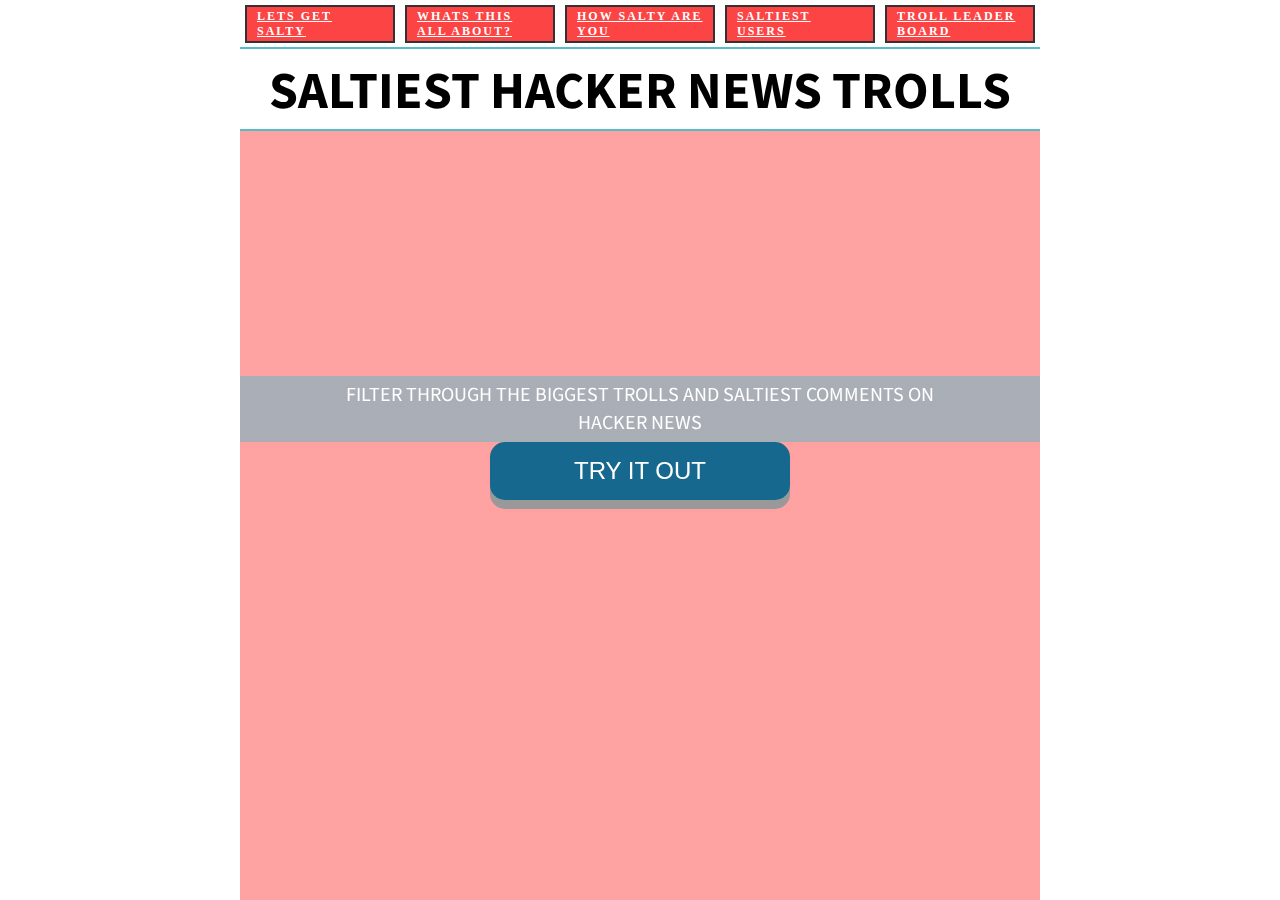
==== index1.html @ 8afc9aa5 "redesigned Landing Page About Page and Troll Page" ====
<!DOCTYPE html>
<html>

<head>
  <title>Saltiest Hacker News Trolls</title>
  <!-- <link rel="stortcut icon" href="./favicon.ico"> -->
  <!-- FAVICON NOT LOADING -->
<!-- <link rel="icon" type="image/png" sizes="16x16" href="/favicon-16x16.png"> -->
  <meta name="viewport" content="width=device-width, initial-scale=1.0">
  <script src="https://code.jquery.com/jquery-3.3.1.min.js" integrity="sha256-FgpCb/KJQlLNfOu91ta32o/NMZxltwRo8QtmkMRdAu8="
    crossorigin="anonymous"></script>
    <link href='https://fonts.googleapis.com/css?family=Source+Sans+Pro:400,400i,700,700i' rel='stylesheet'>
  <script src="./Untitled-1.js" async></script>
  <!-- <script src="./components/Carousel/Carousel.js" async></script> -->
</head>

<link rel="stylesheet" type="text/css" href="./index1.css" />
<body>


<div class="module mid red">
    <!-- <h2>Skyscrapers</h2> -->
    <div class="header">
        <h1>SALTIEST HACKER NEWS TROLLS</h1>
      </div>
    
      <!-- TABS -->
      <div class="tabs">
        <div class="topics">
           
          <a href="index1.html" data-tab="all" class="tab active-tab">LETS GET SALTY</a>
          <a href="Untitled-1.html" class="tab active-tab">WHATS THIS ALL ABOUT?</a>
          <a href="infinitetroll.html" class="tab active-tab">HOW SALTY ARE YOU</a>
          <a href="infinitetroll.html" class="tab active-tab">SALTIEST USERS</a>
          <a href="infinitetroll.html" class="tab active-tab">TROLL LEADER BOARD</a>
          <!-- <div class="cards-container"> -->
            <!-- <img  alt="Girl in a jacket" class="scream">
              <div class="bottom-background">
                <div class="login">
                  <p>Filter Through The Biggest Trolls On Hacker News <br>Test Your Saltiest Comments
                    Using Our Troll Filter Technology<br> View The TROLL LEADER BOARD </br> </p> -->
                  <!-- <h2>FIND THE TROLLS</h2> -->
                  <div class="wrapper">
                    <!-- <h2>FIND THE TROLLS</h2> -->
                    <p>FILTER THROUGH THE BIGGEST TROLLS AND SALTIEST COMMENTS ON <br>HACKER NEWS</p>
                      <!-- <h2>FIND THE TROLLS</h2> -->
                  <button class="button">TRY IT OUT</button>
                  </div>
        </div>
      </div>
  </div>
  </body>
---- index1.css ----
* {
    margin: 0 auto;
    width: 800px;
}
  .header {
    display: flex;
    margin: 0 auto;
    align-items: center;
    position: fixed;
    background-color: #fff;
    border-bottom: 2px solid #55BCC9;
    margin-top: 45px;
    width: 800px;
    padding-top: 10px;
  }
  @media (min-width: 1280px) {
    .header {
      width: 800px;
    }
  }
  .header h1 {
    font-size: 60px;
    font-family: "Source Sans Pro", serif;
    font-weight: bold;
    /* margin: 0 auto; */
    text-align: center;
    color: black;
    width: 800px;
    font-size: 52px;
    /* padding-top: 15px;
    padding-bottom: 15px; */
    margin: 0 auto;
  }
  
  .tabs {
    border-bottom: 2px solid #55BCC9;
    display: flex;
    justify-content: center;
    align-items: center;
    flex-direction: row;
    width: 100%;
    height: 47px;
    background-color: #fff;
    position: fixed;
    width: 800px;
  }
  @media (min-width: 1280px) {
    .tabs {
    width: 800px;
    }
  }
  
  .tabs .topics {
    display: flex;
    justify-content: none;
    align-items: center;
    flex-direction: row;
  }
  
  .tabs .topics .tab {
    display: flex;
    justify-content: none;
    align-items: center;
    flex-direction: row;
    color: #fff;
    background-color: black;
    margin: 0 5px;
    padding: 2px 10px;
    font-size: 12px;
    letter-spacing: 2px;
    cursor: pointer;
    font-weight: bold;
  }
  .tabs .topics .tab:hover {
    text-decoration: underline;
  }
  .tabs .topics .active-tab {
    background-color: #FC4445;
    color: #ffffff;
    border: 2px solid #333;
  }
/* background pic and filter */
  .module {
    background: 
      linear-gradient(
        rgba(252,68,69,0.5),
        rgba(252,68,69,0.5)
      ),
      url(https://static1.squarespace.com/static/5b562312697a9878c635324c/t/5b75ba7603ce649c49bde375/1534442114535/adult-bookcase-business-218413.jpg);
    background-size: cover;
    width: 800px;
    height: 100vh;
    position: relative;
    margin: 0 auto;
  }

  .module2 {
    background: 
      linear-gradient(
        rgba(252,68,69,0.5),
        rgba(252,68,69,0.5)
      ),
      url(https://studybreaks.com/wp-content/uploads/2018/02/nintchdbpict000311256389.jpg);
    background-size: cover;
    width: 800px;
    height: 100vh;
    position: relative;
    margin: 0 auto;
  }

.button {
    padding: 15px 25px;
    font-size: 24px;
    text-align: center;
    cursor: pointer;
    outline: none;
    color: #fff;
    background-color: #16688e;
    border: none;
    border-radius: 15px;
    box-shadow: 0 9px #999;
    width: 300px;
  }
  
.wrapper {
    text-align: center;
    position: absolute;
    top: 800%;
}
.wrapper p{
    text-align: center;
    color: white;
    /* text-shadow: 2px 2px 0px #16688e; */
    padding-bottom: 5px;
    padding-top: 5px;
    font-size: bold;
    font-size: 20px;
    font-family: "Source Sans Pro";   
}
/* paragraph background */
p{
background: rgb(85, 188, 201,0.5)
 }

 .aboutp {
    text-align: center;
    position: absolute;
    top: 800%;
}

 .aboutp p{
    text-align: center;
    color: white;
    /* text-shadow: 2px 2px 0px #16688e; */
    padding-bottom: 5px;
    padding-top: 5px;
    font-size: bold;
    font-size: 20px;
    font-family: "Source Sans Pro";
 }


/* .button {
    position: absolute;
    top: 700%;
} */

  .button:hover {background-color: #66FCF1;
  color: #FC4445;}
  
  .button:active {
    background-color: #55BCC9;
    color: white;
    box-shadow: 0 5px #666;
    transform: translateY(8px);
  }
  
 
  
  /* h2 {
    color: white;
    letter-spacing: 3px; 
  } */
  
  .oldtroll {
    width: 48%;
  }
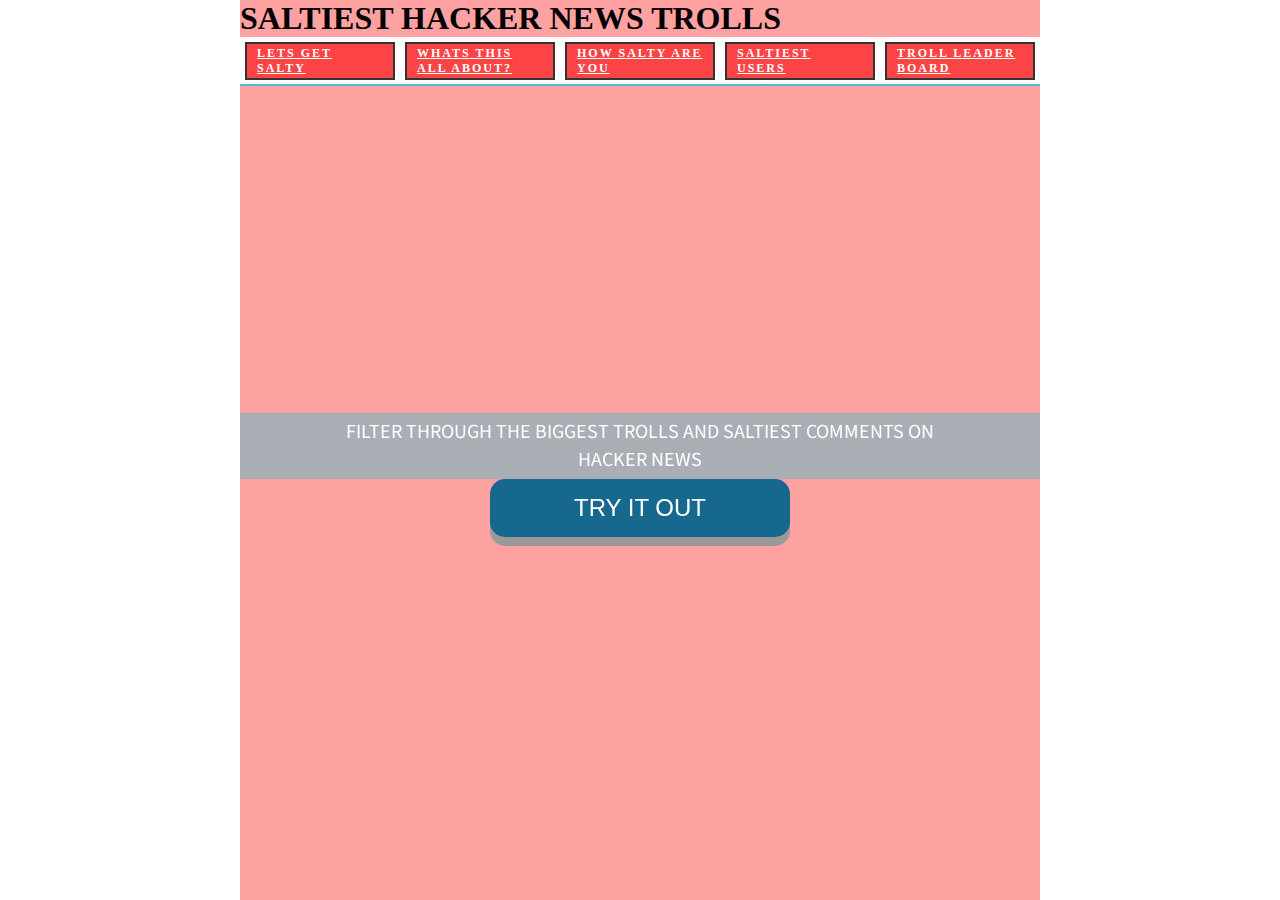
==== commit c920b118: "leaderboard infinitetroll and some responsiveness" ====
--- a/index1.html
+++ b/index1.html
@@ -10,17 +10,17 @@
   <script src="https://code.jquery.com/jquery-3.3.1.min.js" integrity="sha256-FgpCb/KJQlLNfOu91ta32o/NMZxltwRo8QtmkMRdAu8="
     crossorigin="anonymous"></script>
     <link href='https://fonts.googleapis.com/css?family=Source+Sans+Pro:400,400i,700,700i' rel='stylesheet'>
-  <script src="./Untitled-1.js" async></script>
   <!-- <script src="./components/Carousel/Carousel.js" async></script> -->
 </head>
+<link rel="stylesheet" type="text/css" href="./leaderboard.css" />
+<link rel="stylesheet" type="text/css" href="./index1.css" />
 
-<link rel="stylesheet" type="text/css" href="./index1.css" />
 <body>
 
 
 <div class="module mid red">
     <!-- <h2>Skyscrapers</h2> -->
-    <div class="header">
+    <div class="headeropen">
         <h1>SALTIEST HACKER NEWS TROLLS</h1>
       </div>
     
@@ -32,7 +32,7 @@
           <a href="Untitled-1.html" class="tab active-tab">WHATS THIS ALL ABOUT?</a>
           <a href="infinitetroll.html" class="tab active-tab">HOW SALTY ARE YOU</a>
           <a href="infinitetroll.html" class="tab active-tab">SALTIEST USERS</a>
-          <a href="infinitetroll.html" class="tab active-tab">TROLL LEADER BOARD</a>
+          <a href="leaderboard.html" class="tab active-tab">TROLL LEADER BOARD</a>
           <!-- <div class="cards-container"> -->
             <!-- <img  alt="Girl in a jacket" class="scream">
               <div class="bottom-background">
@@ -40,13 +40,15 @@
                   <p>Filter Through The Biggest Trolls On Hacker News <br>Test Your Saltiest Comments
                     Using Our Troll Filter Technology<br> View The TROLL LEADER BOARD </br> </p> -->
                   <!-- <h2>FIND THE TROLLS</h2> -->
-                  <div class="wrapper">
+                  <div class="wrapper mqwrapper">
                     <!-- <h2>FIND THE TROLLS</h2> -->
                     <p>FILTER THROUGH THE BIGGEST TROLLS AND SALTIEST COMMENTS ON <br>HACKER NEWS</p>
                       <!-- <h2>FIND THE TROLLS</h2> -->
-                  <button class="button">TRY IT OUT</button>
+                  <a href="https://ecstatic-yalow-741526.netlify.com/loginsignup"><button class="button" >TRY IT OUT</button></a>
                   </div>
         </div>
       </div>
   </div>
-  </body>+  <!-- test -->
+  <script src="./Untitled-1.js" async></script>
+  </body>
--- a/leaderboard.css
+++ b/leaderboard.css
@@ -0,0 +1,258 @@
+
+* {
+    margin: 0 auto;
+    max-width: 1280px;
+}
+/* HEADER BANNER TITLE */
+  .header {
+    display: flex;
+    margin: 0 auto;
+    align-items: center;
+    position: fixed;
+    background-color: #fff;
+    border-bottom: 2px solid #55BCC9;
+    margin-top: 45px;
+    max-width: 800px;
+    padding-top: 10px;
+    opacity: 0.6;
+  }
+  @media (max-width: 501px) {
+    .header {
+      width: 100%;
+      opacity: 0.8;
+    }
+  }
+  /* TITLE FONT AND STYLES */
+  .header h1 {
+    font-size: 60px;
+    font-family: "Press Start 2P", serif;
+    font-weight: bold;
+    /* margin: 0 auto; */
+    text-align: center;
+    color: black;
+    width: 800px;
+    font-size: 43px;
+    /* padding-top: 15px;
+    padding-bottom: 15px; */
+    margin: 0 auto;
+  }
+  /* ANCHOR TAGS */
+  .tabs {
+    border-bottom: 2px solid #55BCC9;
+    display: flex;
+    justify-content: center;
+    align-items: center;
+    flex-direction: row;
+    width: 100%;
+    height: 47px;
+    background-color: #fff;
+    position: fixed;
+    width: 800px;
+  }
+  @media screen and (max-width: 501px) {
+    .tabs {
+    width: 50px;
+    display: flex;
+    flex-direction: column;
+    }
+  }
+  /* ANCHOR TAGS FONTS */
+  .tabs .topics {
+    display: flex;
+    /* justify-content: center; */
+    align-items: center;
+    flex-direction: row;
+    align-content: center;
+    font-family: "Press Start 2P";
+    margin: 0 auto;
+  }
+  /* CURSOR AND STYLINGS */
+  .tabs .topics .tab {
+    display: flex;
+    justify-content: none;
+    align-items: center;
+    flex-direction: row;
+    color: #fff;
+    background-color: black;
+    margin: 0 5px;
+    padding: 2px 10px;
+    font-size: 12px;
+    letter-spacing: 2px;
+    cursor: pointer;
+    font-weight: bold;
+  }
+  /* HOVER EFFECT ON ANCHOR TAGS */
+  .tabs .topics .tab:hover {
+    text-decoration: underline;
+  }
+  .tabs .topics .active-tab {
+    background-color: #FC4445;
+    color: #ffffff;
+    border: 2px solid #333;
+  }
+/* background pic and filter */
+/* FROM LANGING PAGE */
+  .module {
+    background: 
+      linear-gradient(
+        rgba(252,68,69,0.5),
+        rgba(252,68,69,0.5)
+      ),
+      url(https://static1.squarespace.com/static/5b562312697a9878c635324c/t/5b75ba7603ce649c49bde375/1534442114535/adult-bookcase-business-218413.jpg);
+    background-size: cover;
+    width: 800px;
+    height: 100vh;
+    position: relative;
+    margin: 0 auto;
+  }
+/* FROM ABOUT PAGE */
+  .module2 {
+    background: 
+      linear-gradient(
+        rgba(252,68,69,0.5),
+        rgba(252,68,69,0.5)
+      ),
+      url(https://studybreaks.com/wp-content/uploads/2018/02/nintchdbpict000311256389.jpg);
+    background-size: cover;
+    width: 800px;
+    height: 100vh;
+    position: relative;
+    margin: 0 auto;
+  }
+/* LEADER BOARD PAGE */
+  .module3 {
+    background: 
+      linear-gradient(
+        rgba(252,68,69,0.3),
+        rgba(252,68,69,0.3)
+      ),
+      url(https://i.pinimg.com/originals/15/fc/e2/15fce218c3b3004358163f90e1a13ed9.gif);
+    background-size: cover;
+    width: 800px;
+    height: 100vh;
+    position: relative;
+    margin: 0 auto;
+  }
+  @media (max-width: 501px) {
+    .module3 {
+        background-size: cover;
+        width: 100%;
+        height: 100vh;
+        position: relative;
+        margin: 0 auto;
+    } 
+}
+/* TRY IT OUT BUTTON */
+.button {
+    padding: 15px 25px;
+    font-size: 24px;
+    text-align: center;
+    cursor: pointer;
+    outline: none;
+    color: #fff;
+    background-color: #16688e;
+    border: none;
+    border-radius: 15px;
+    box-shadow: 0 9px #999;
+    width: 300px;
+  }
+/* BUTTON OVER AND ACTIVE/CLICK STYLES */
+  .button:hover {background-color: #66FCF1;
+    color: #FC4445;}
+    
+    .button:active {
+      background-color: #55BCC9;
+      color: white;
+      box-shadow: 0 5px #666;
+      transform: translateY(8px);
+    }
+
+  /* WRAPPER FOR P AND BUTTON */
+.wrapper {
+    text-align: center;
+    position: absolute;
+    top: 800%;
+}
+.wrapper p{
+    text-align: center;
+    color: white;
+    /* text-shadow: 2px 2px 0px #16688e; */
+    padding-bottom: 5px;
+    padding-top: 5px;
+    font-size: bold;
+    font-size: 20px;
+    font-family: "Source Sans Pro";   
+}
+/* media query for text */
+@media (max-width: 501px) {
+    p {
+      width: 100%;
+    padding: 10px 10px;
+    }
+}
+
+@media (max-width: 1000px) {
+    p {
+      width: 100%;
+    padding: 10px 10px;
+    }
+}
+/* LEADER BOARD PAGE PARAGRAPH BACKGROUND AND STYLES */
+p{
+background: rgb(85, 188, 201,0.5)
+ }
+
+ .aboutp {
+    text-align: center;
+    position: absolute;
+    top: 800%;
+}
+@media (max-width: 501px) {
+    .aboutp {
+    text-align: center;
+    top: 300%;
+    /* display: flex; */
+    padding-left: 90px;
+    padding-top: 20px;
+    }
+}
+ .aboutp p{
+    text-align: center;
+    color: white;
+    /* text-shadow: 2px 2px 0px #16688e; */
+    padding-bottom: 5px;
+    padding-top: 5px;
+    font-size: bold;
+    font-size: 20px;
+    font-family: "Press Start 2P";
+ }
+ @media (max-width: 500px) {
+    .aboutp p{
+      text-align: center;
+    top: 1000%;
+    }
+}
+@media (max-width: 1000px) {
+    .aboutp p{
+      text-align: center;
+    top: 1000%;
+    }
+}
+
+
+/* .button {
+    position: absolute;
+    top: 700%;
+} */
+  /* h2 {
+    color: white;
+    letter-spacing: 3px; 
+  } */
+  
+  .oldtroll {
+    width: 48%;
+  }
+  
+ 
+  
+  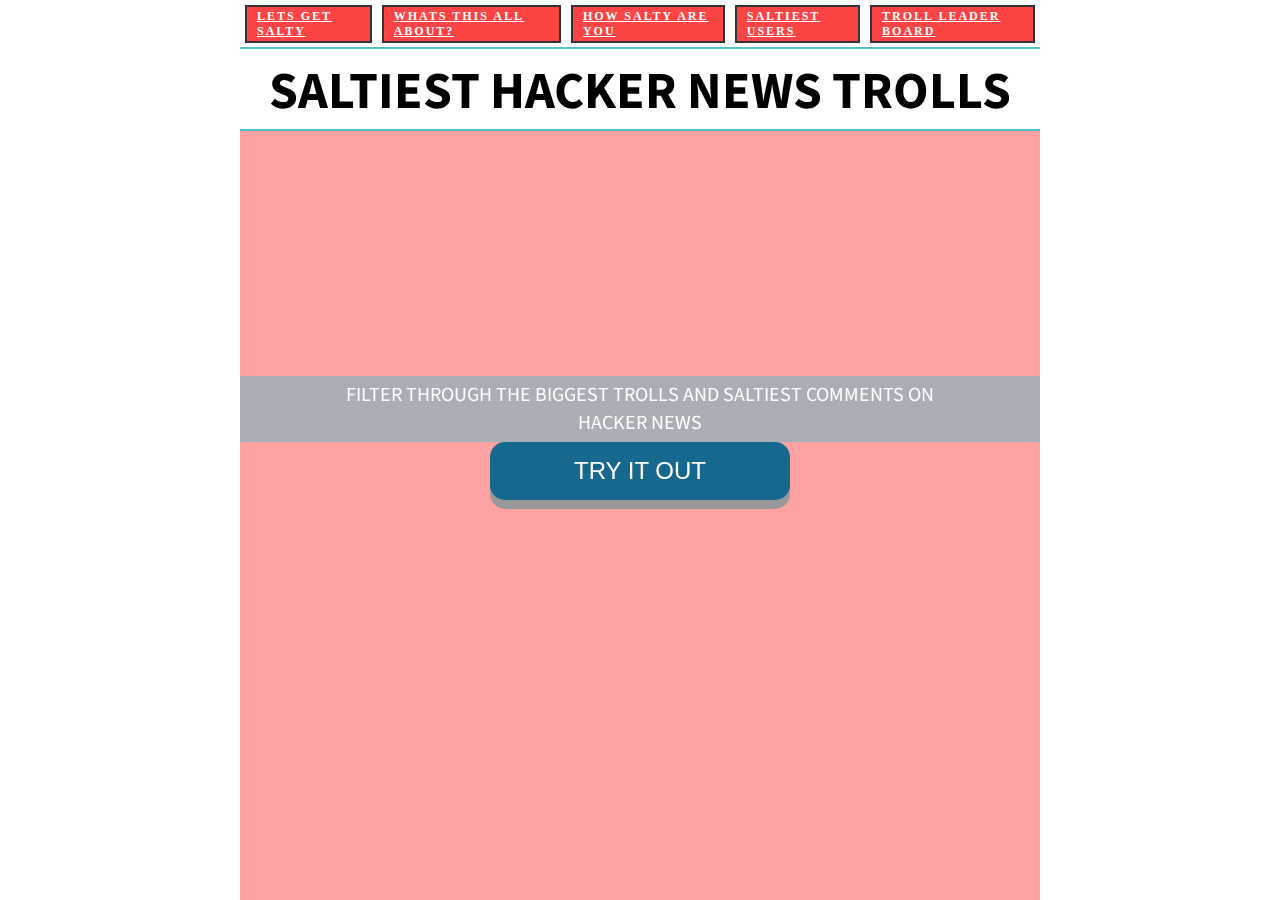
==== commit d615d9e7: "updated button login link" ====
--- a/index1.html
+++ b/index1.html
@@ -44,7 +44,7 @@
                     <!-- <h2>FIND THE TROLLS</h2> -->
                     <p>FILTER THROUGH THE BIGGEST TROLLS AND SALTIEST COMMENTS ON <br>HACKER NEWS</p>
                       <!-- <h2>FIND THE TROLLS</h2> -->
-                  <a href="https://ecstatic-yalow-741526.netlify.com/loginsignup"><button class="button" >TRY IT OUT</button></a>
+                  <a href="https://sentiment.netlify.com/loginsignup"><button class="button" >TRY IT OUT</button></a>
                   </div>
         </div>
       </div>
--- a/index1.css
+++ b/index1.css
@@ -1,9 +1,9 @@
 
 * {
     margin: 0 auto;
-    width: 800px;
-}
-  .header {
+    max-width: 800px;
+}
+  .headeropen {
     display: flex;
     margin: 0 auto;
     align-items: center;
@@ -15,11 +15,17 @@
     padding-top: 10px;
   }
   @media (min-width: 1280px) {
-    .header {
-      width: 800px;
-    }
-  }
-  .header h1 {
+    .headeropen {
+      width: 100%;
+    }
+  }
+  @media (max-width: 501px) {
+    .headeropen {
+      width: 100%;
+      opacity: 0.8;
+    }
+  }
+  .headeropen h1 {
     font-size: 60px;
     font-family: "Source Sans Pro", serif;
     font-weight: bold;
@@ -32,7 +38,12 @@
     padding-bottom: 15px; */
     margin: 0 auto;
   }
-  
+  @media (max-width: 501px) {
+    .headeropen h1{
+      width: 100%;
+      font-size: 30px;
+    }
+  }
   .tabs {
     border-bottom: 2px solid #55BCC9;
     display: flex;
@@ -45,19 +56,17 @@
     position: fixed;
     width: 800px;
   }
-  @media (min-width: 1280px) {
+  @media (min-width: 501px) {
     .tabs {
     width: 800px;
     }
   }
-  
   .tabs .topics {
     display: flex;
     justify-content: none;
     align-items: center;
     flex-direction: row;
   }
-  
   .tabs .topics .tab {
     display: flex;
     justify-content: none;
@@ -94,7 +103,15 @@
     position: relative;
     margin: 0 auto;
   }
-
+  @media (max-width: 501px) {
+    .module {
+        background-size: cover;
+        width: 100%;
+        height: 100vh;
+        /* position: center; */
+        margin:0 auto;
+    } 
+}
   .module2 {
     background: 
       linear-gradient(
@@ -108,7 +125,101 @@
     position: relative;
     margin: 0 auto;
   }
-
+  @media (max-width: 501px) {
+    .module2 {
+        background-size: cover;
+        width: 100%;
+        height: 100vh;
+        position: relative;
+        margin: 0 auto;
+    } 
+}
+.wrapper {
+    text-align: center;
+    position: absolute;
+    top: 800%;
+    width: 100%;
+}
+.wrapper p{
+    text-align: center;
+    color: white;
+    /* text-shadow: 2px 2px 0px #16688e; */
+    padding-bottom: 5px;
+    padding-top: 5px;
+    font-size: bold;
+    font-size: 20px;
+    font-family: "Source Sans Pro";  
+}
+/* paragraph background */
+p{
+background: rgb(85, 188, 201,0.5)
+ }
+ @media (max-width: 501px) {
+  p {
+    width: 100%;
+  padding: 10px 10px;
+  }
+}
+
+@media (max-width: 1000px) {
+  p {
+    width: 100%;
+  padding: 10px 10px;
+  }
+}
+ .mqwrapper {
+    text-align: center;
+    position: absolute;
+    top: 800%;
+    width: 100%;
+}
+
+ .mqwrapper p{
+    text-align: center;
+    color: white;
+    /* text-shadow: 2px 2px 0px #16688e; */
+    padding-bottom: 5px;
+    padding-top: 5px;
+    font-size: bold;
+    font-size: 20px;
+    font-family: "Source Sans Pro";
+    width: 100%;
+ }
+
+ @media (max-width: 501px) {
+  .mqwrapper .button {
+  text-align: center;
+  top: 700%;
+  width: 100%;
+  margin: 0 auto;
+  }
+}
+@media (max-width: 501px) {
+  .mqwrapper {
+  text-align: center;
+  top: 500%;
+  width: 50%;
+  /* margin: 0 auto; */
+   display: flex;
+  /* align-content: center; */
+  flex-direction: column;
+
+  }
+}
+@media (max-width: 501px) {
+  .mqwrapper p{
+  top: 800%;
+  max-width: 30%;
+  }
+}
+@media (max-width: 501px) {
+  .aboutp {
+    text-align: center;
+    top: 300%;
+    width: 60vh;
+    height: 40px;
+  }
+}
 .button {
     padding: 15px 25px;
     font-size: 24px;
@@ -122,62 +233,20 @@
     box-shadow: 0 9px #999;
     width: 300px;
   }
-  
-.wrapper {
-    text-align: center;
-    position: absolute;
-    top: 800%;
-}
-.wrapper p{
-    text-align: center;
-    color: white;
-    /* text-shadow: 2px 2px 0px #16688e; */
-    padding-bottom: 5px;
-    padding-top: 5px;
-    font-size: bold;
-    font-size: 20px;
-    font-family: "Source Sans Pro";   
-}
-/* paragraph background */
-p{
-background: rgb(85, 188, 201,0.5)
- }
-
- .aboutp {
-    text-align: center;
-    position: absolute;
-    top: 800%;
-}
-
- .aboutp p{
-    text-align: center;
-    color: white;
-    /* text-shadow: 2px 2px 0px #16688e; */
-    padding-bottom: 5px;
-    padding-top: 5px;
-    font-size: bold;
-    font-size: 20px;
-    font-family: "Source Sans Pro";
- }
-
-
-/* .button {
-    position: absolute;
-    top: 700%;
-} */
-
-  .button:hover {background-color: #66FCF1;
-  color: #FC4445;}
-  
-  .button:active {
-    background-color: #55BCC9;
-    color: white;
-    box-shadow: 0 5px #666;
-    transform: translateY(8px);
-  }
-  
- 
-  
+  /* @media (max-width: 501px) {
+    .button {
+    
+    }
+  } */
+    .button:hover {background-color: #66FCF1;
+    color: #FC4445;}
+    
+    .button:active {
+      background-color: #55BCC9;
+      color: white;
+      box-shadow: 0 5px #666;
+      transform: translateY(8px);
+    }
   /* h2 {
     color: white;
     letter-spacing: 3px; 
